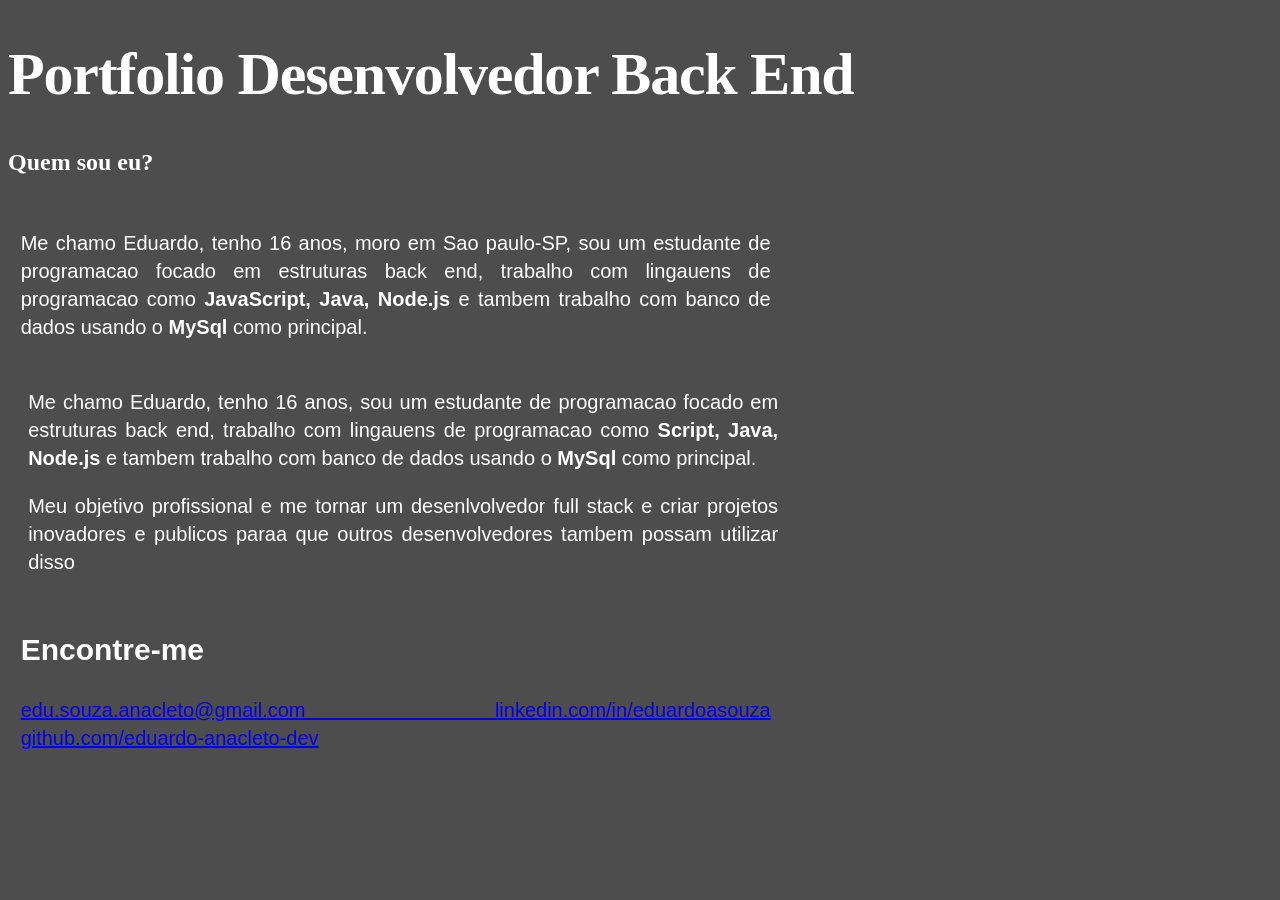
==== site-exemplo/index.html @ 8b59561f "arrumei os erros de formatacao" ====
<!DOCTYPE html>
<html lang="pt-BR">
<head>
    <meta charset="UTF-8">
    <meta name="viewport" content="width=device-width, initial-scale=1.0">
    <title> Primeiro site para git e github </title>
    <link rel="stylesheet" href="style.css">
</head>

<body>

    <h1> Portfolio Desenvolvedor Back End </h1>

<h2> Quem sou eu? </h2>

<header id="foto">
   
</header>



<div id="aboutme"> <p> Me chamo Eduardo, tenho 16 anos, moro em Sao paulo-SP, sou um estudante de programacao focado em estruturas back end, trabalho com lingauens de programacao como <strong>  JavaScript, Java, Node.js </strong> e tambem trabalho com banco de dados usando o <strong> MySql 
</strong> como principal. </p> 


<div id="aboutme"> <p> Me chamo Eduardo, tenho 16 anos, sou um estudante de programacao focado em estruturas back end, trabalho com lingauens de programacao como <strong>  Script, Java, Node.js </strong> e tambem trabalho com banco de dados usando o <strong> MySql </strong> como principal. </p> 

    
<p> Meu objetivo profissional e me tornar um desenlvolvedor full stack e criar projetos inovadores e publicos paraa que outros desenvolvedores tambem possam utilizar disso</p>   </div>


<section id="contatos">
<h2> Encontre-me </h2>

<a href="mailto:edu.souza.anacleto@gmail.com" target="_blank" rel="noopener noreferrer">
     edu.souza.anacleto@gmail.com
</a>

<a href="https://www.linkedin.com/in/eduardoasouza" target="_blank" rel="noopener noreferrer"> 
    linkedin.com/in/eduardoasouza
</a>

<a href="https://github.com/eduardo-anacleto-dev" target="_blank" rel="noopener noreferrer">
     github.com/eduardo-anacleto-dev
</a>
</section>

<script src="script.js"> 
</script>
</body>
</html>
---- site-exemplo/style.css ----
img{
    justify-content: center;
    align-items: center;
    border-radius: 10px;
    border: 10px 0px solid black;
    width: 300px;
    height: 400px;
    margin: auto;
}

h1{
    font-family:'DM Serif Disdplay' , serif;    align-items: center;
    font-size: 60px;
    letter-spacing: -.02em;
}

body{
    background-color:rgb(77, 77, 77); 
}

#aboutme{
    justify-content: center;
    font: normal 20px arial;
    width: 750px;
    padding: 1%;
    border-radius: 9px;
    font-family: 'Inter', sans-serif;
    text-align: justify;text-align: justify;
    line-height: 1.4;        /* melhora leitura */
    hyphens: auto;           /* quebra palavras corretamente */
}
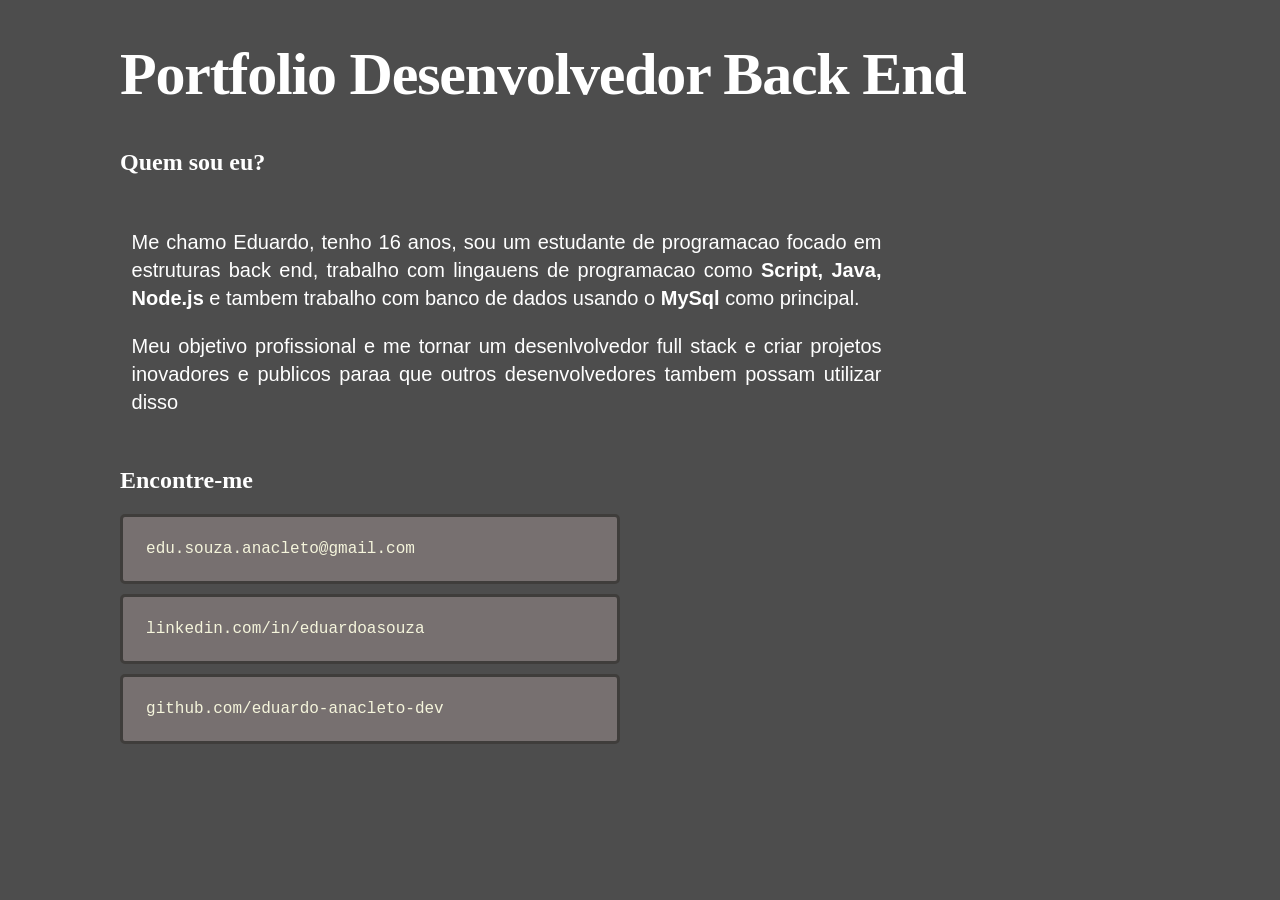
==== commit c3a5981a: "retirei o texto duplicado" ====
--- a/site-exemplo/index.html
+++ b/site-exemplo/index.html
@@ -16,12 +16,6 @@
 <header id="foto">
    
 </header>
-
-
-
-<div id="aboutme"> <p> Me chamo Eduardo, tenho 16 anos, moro em Sao paulo-SP, sou um estudante de programacao focado em estruturas back end, trabalho com lingauens de programacao como <strong>  JavaScript, Java, Node.js </strong> e tambem trabalho com banco de dados usando o <strong> MySql 
-</strong> como principal. </p> 
-
 
 <div id="aboutme"> <p> Me chamo Eduardo, tenho 16 anos, sou um estudante de programacao focado em estruturas back end, trabalho com lingauens de programacao como <strong>  Script, Java, Node.js </strong> e tambem trabalho com banco de dados usando o <strong> MySql </strong> como principal. </p> 
 
--- a/site-exemplo/style.css
+++ b/site-exemplo/style.css
@@ -7,17 +7,15 @@
     height: 400px;
     margin: auto;
 }
-
 h1{
     font-family:'DM Serif Disdplay' , serif;    align-items: center;
     font-size: 60px;
     letter-spacing: -.02em;
 }
-
 body{
     background-color:rgb(77, 77, 77); 
+    margin-left: 120px;
 }
-
 #aboutme{
     justify-content: center;
     font: normal 20px arial;
@@ -25,7 +23,29 @@
     padding: 1%;
     border-radius: 9px;
     font-family: 'Inter', sans-serif;
-    text-align: justify;text-align: justify;
+    text-align: justify;
     line-height: 1.4;        /* melhora leitura */
     hyphens: auto;           /* quebra palavras corretamente */
+}
+a{
+    display: block;
+    flex-direction: column;
+    box-sizing: border-box;
+    background-color: rgb(119, 112, 112);
+    border: 3px solid rgb(63, 61, 59);
+    padding: 2%;
+    align-items: left;
+    width: 500px;
+    height:auto;
+    margin-bottom: 10px;
+    transition: all 0.25 ease;
+    color: beige;
+    font-family: 'Courier New', Courier, monospace;
+    text-decoration: none;
+    border-radius: 5px;
+}
+a:hover{
+    background: rgba(224, 193, 168, 0.356);
+    border-color: rgb(236, 120, 42) ;
+
 }
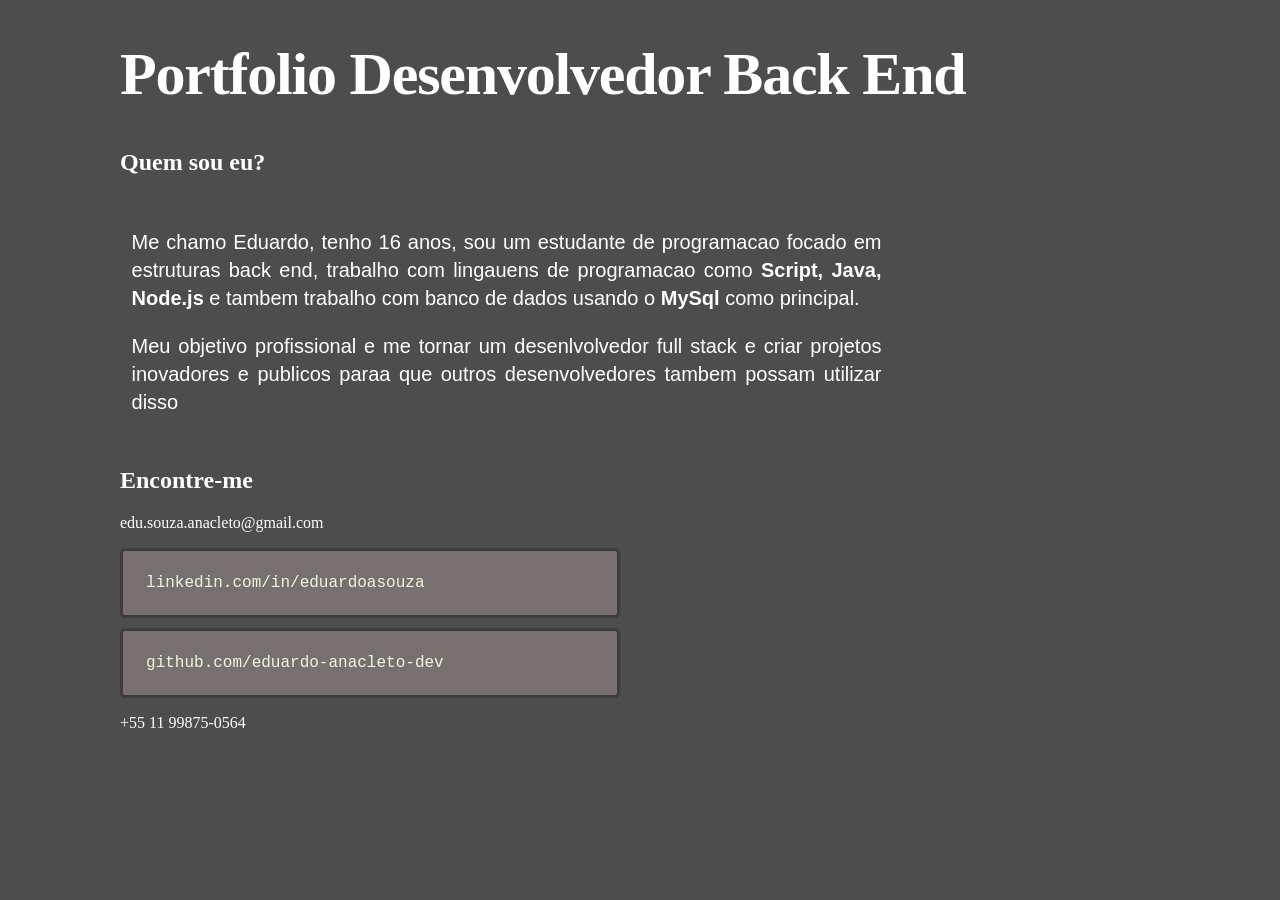
==== commit ec75ca72: "Adicionei numero e email tornei o numero e email de contato copiaveis para area de transferencia" ====
--- a/site-exemplo/index.html
+++ b/site-exemplo/index.html
@@ -24,11 +24,9 @@
 
 
 <section id="contatos">
-<h2> Encontre-me </h2>
+    <h2> Encontre-me </h2>
 
-<a href="mailto:edu.souza.anacleto@gmail.com" target="_blank" rel="noopener noreferrer">
-     edu.souza.anacleto@gmail.com
-</a>
+<p id="copiaveis"> edu.souza.anacleto@gmail.com </p> 
 
 <a href="https://www.linkedin.com/in/eduardoasouza" target="_blank" rel="noopener noreferrer"> 
     linkedin.com/in/eduardoasouza
@@ -37,6 +35,8 @@
 <a href="https://github.com/eduardo-anacleto-dev" target="_blank" rel="noopener noreferrer">
      github.com/eduardo-anacleto-dev
 </a>
+
+ <p id="copiaveis"> +55 11 99875-0564 </p>
 </section>
 
 <script src="script.js"> 
--- a/site-exemplo/style.css
+++ b/site-exemplo/style.css
@@ -45,7 +45,8 @@
     border-radius: 5px;
 }
 a:hover{
-    background: rgba(224, 193, 168, 0.356);
-    border-color: rgb(236, 120, 42) ;
+    background: rgba(54, 46, 39, 0.507);
+    border-color: rgb(182, 87, 24);
+
 
 }
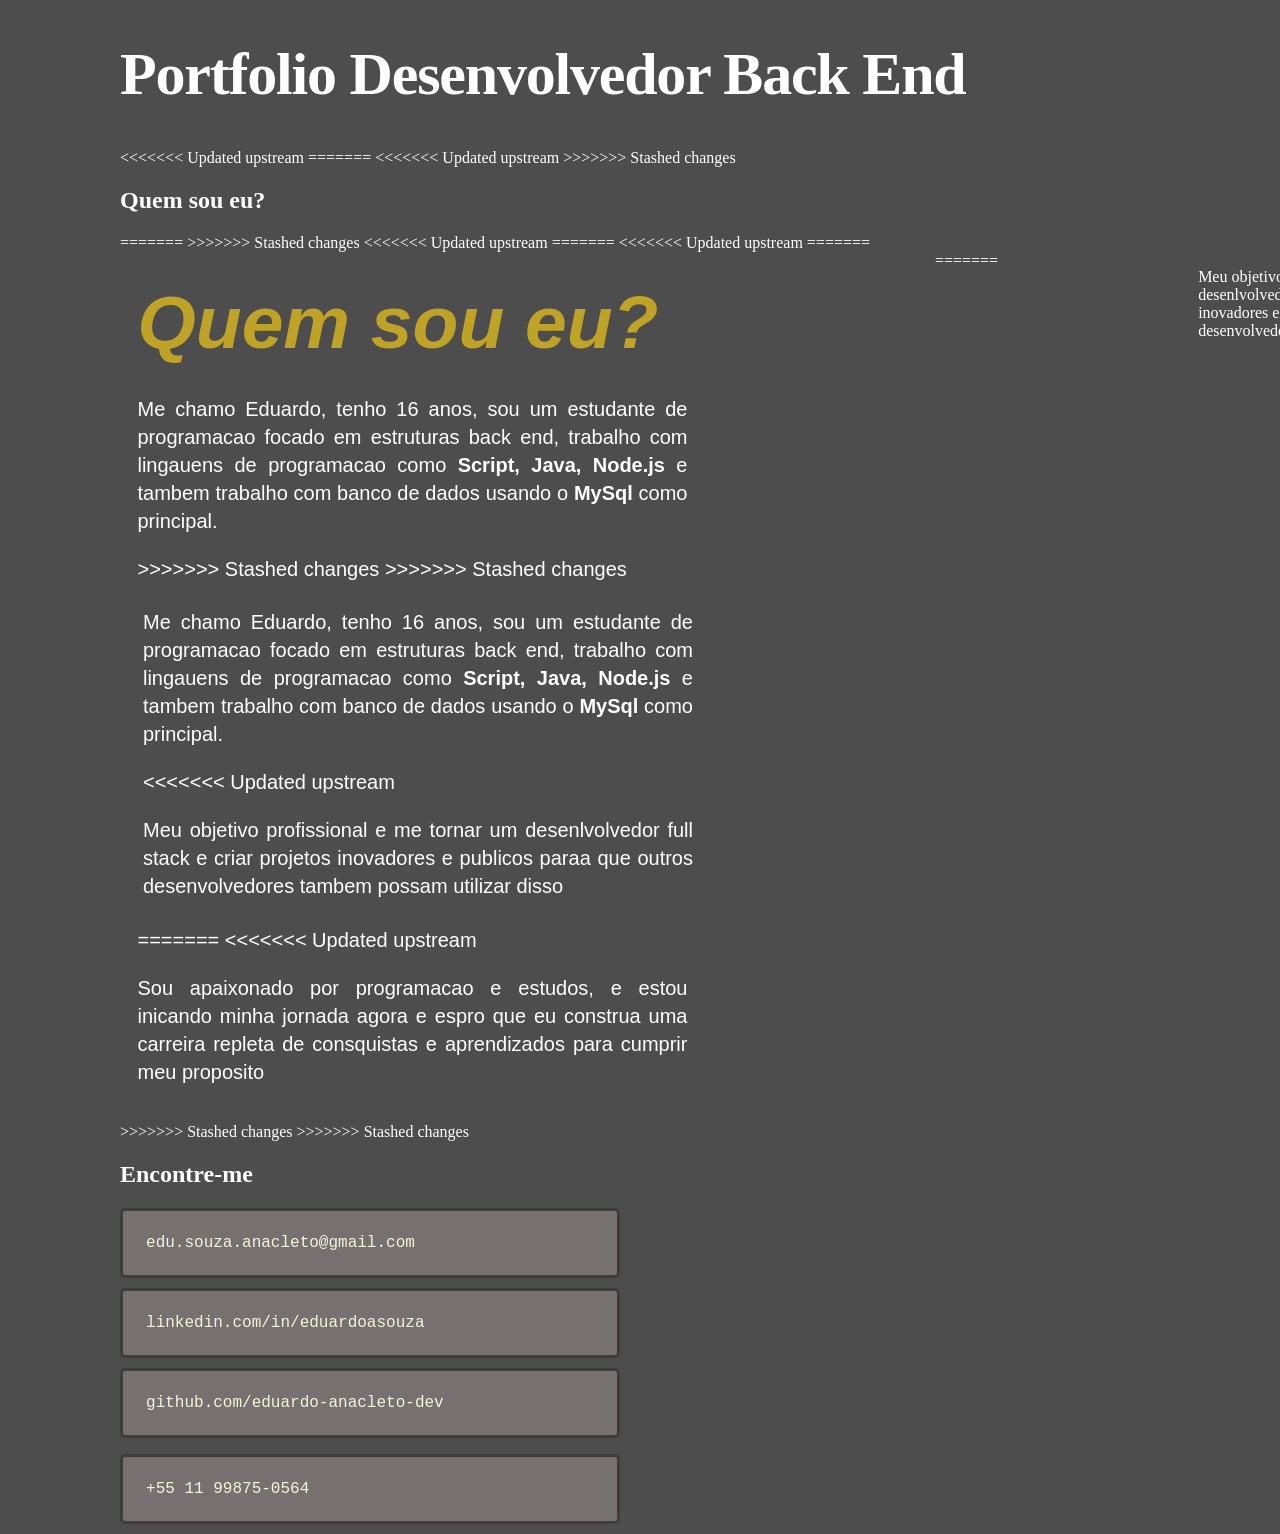
==== commit 9e48cdd7: "adicionei minha foto" ====
--- a/site-exemplo/index.html
+++ b/site-exemplo/index.html
@@ -10,17 +10,44 @@
 <body>
 
     <h1> Portfolio Desenvolvedor Back End </h1>
+<<<<<<< Updated upstream
 
+=======
+<<<<<<< Updated upstream
+>>>>>>> Stashed changes
 <h2> Quem sou eu? </h2>
+=======
 
-<header id="foto">
-   
-</header>
+>>>>>>> Stashed changes
 
+<<<<<<< Updated upstream
+=======
+
+<<<<<<< Updated upstream
+=======
+<header class="me">
+  
+<div id="aboutme"> 
+    <h2 id="quemsoueu"> Quem sou eu? </h2>
+     <p> Me chamo Eduardo, tenho 16 anos, sou um estudante de programacao focado em estruturas back end, trabalho com lingauens de programacao como <strong>  Script, Java, Node.js </strong> e tambem trabalho com banco de dados usando o <strong> MySql </strong> como principal. </p> 
+>>>>>>> Stashed changes
+
+>>>>>>> Stashed changes
 <div id="aboutme"> <p> Me chamo Eduardo, tenho 16 anos, sou um estudante de programacao focado em estruturas back end, trabalho com lingauens de programacao como <strong>  Script, Java, Node.js </strong> e tambem trabalho com banco de dados usando o <strong> MySql </strong> como principal. </p> 
 
     
+<<<<<<< Updated upstream
 <p> Meu objetivo profissional e me tornar um desenlvolvedor full stack e criar projetos inovadores e publicos paraa que outros desenvolvedores tambem possam utilizar disso</p>   </div>
+=======
+<<<<<<< Updated upstream
+<p> Sou apaixonado por programacao e estudos, e estou inicando minha jornada agora e espro que eu construa uma carreira repleta de consquistas e aprendizados para cumprir meu proposito </p>   </div>
+=======
+<p> Meu objetivo profissional e me tornar um desenlvolvedor full stack e criar projetos inovadores e publicos para que outros desenvolvedores tambem possam utilizar disso. </p>   </div>
+
+ <img id="minhafoto" src="https://media.licdn.com/dms/image/v2/D4D03AQG52Rzdq3sVVQ/profile-displayphoto-scale_400_400/B4DZyrmh.IGwAg-/0/1772405533630?e=1778716800&v=beta&t=rGkEUttghxcdXpabZgIbKZTOwg3xk8tVq2xDpe2UgGI" alt="mypicture">
+</header>
+>>>>>>> Stashed changes
+>>>>>>> Stashed changes
 
 
 <section id="contatos">
--- a/site-exemplo/style.css
+++ b/site-exemplo/style.css
@@ -19,15 +19,16 @@
 #aboutme{
     justify-content: center;
     font: normal 20px arial;
-    width: 750px;
+    width: 550px;
     padding: 1%;
     border-radius: 9px;
     font-family: 'Inter', sans-serif;
     text-align: justify;
     line-height: 1.4;        /* melhora leitura */
-    hyphens: auto;           /* quebra palavras corretamente */
+    hyphens: auto;        /* quebra palavras corretamente */
+    margin-right:30px;
 }
-a{
+a, #copiaveis{
     display: block;
     flex-direction: column;
     box-sizing: border-box;
@@ -44,9 +45,31 @@
     text-decoration: none;
     border-radius: 5px;
 }
+
 a:hover{
     background: rgba(54, 46, 39, 0.507);
     border-color: rgb(182, 87, 24);
+}
 
+a:hover, #copiaveis:hover{
+    background: rgba(54, 46, 39, 0.507);
+    border-color: rgb(236, 120, 42);
+}
 
+#minhafoto{
+    height:400px;
+    width: 380px;
+    border: 10px solid rgba(29, 26, 26, 0.39);
+}
+
+.me{
+    display:inline-flex;
+    gap:200px;
+}
+
+#quemsoueu{
+    font-size: 75px;
+    margin: 0 auto;
+    font-style: italic;
+    color: rgb(190, 163, 38);
 }
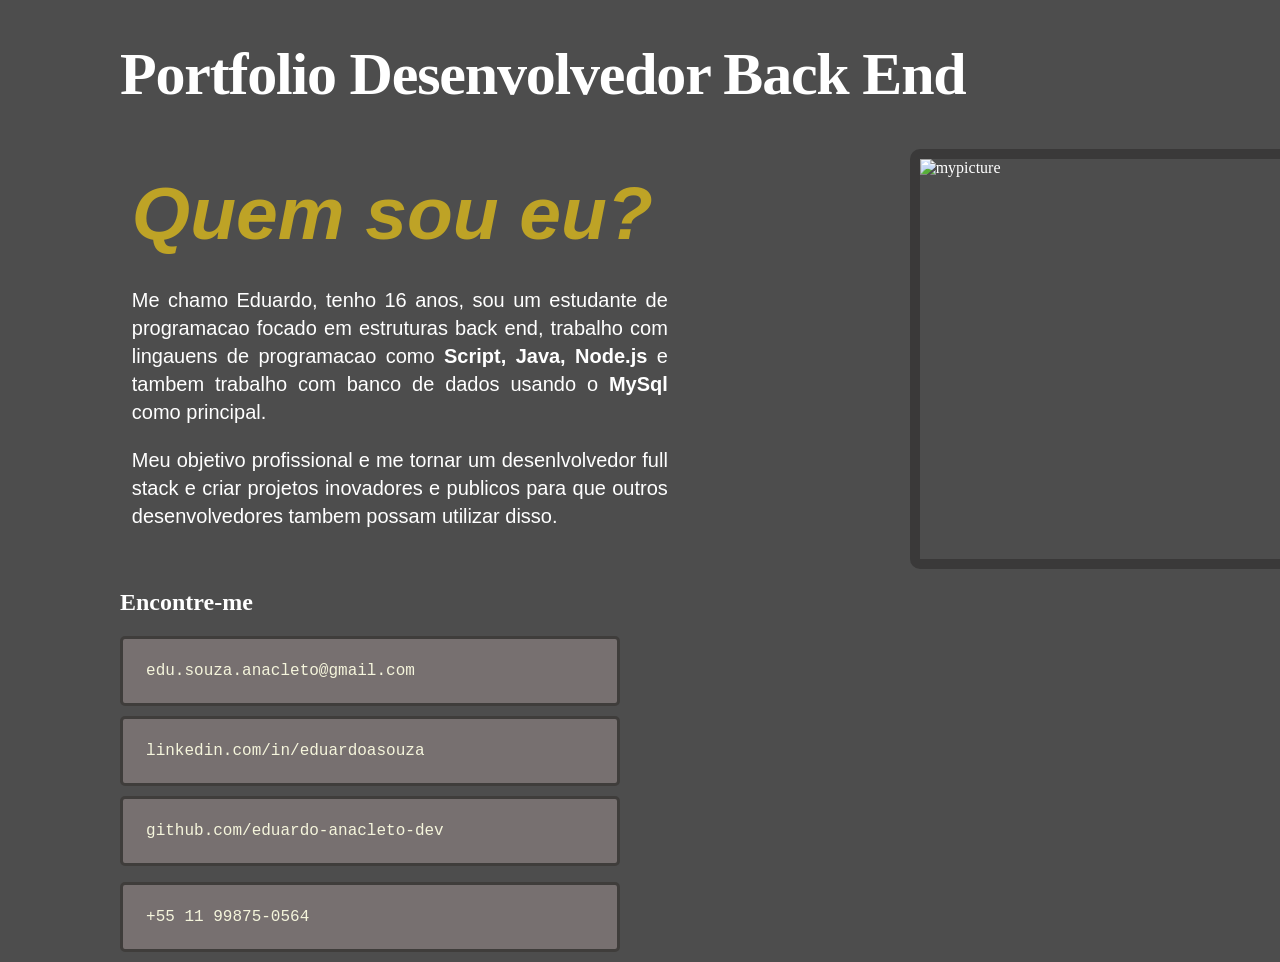
==== commit 74b44c1b: "adicionei minha foto 2.0" ====
--- a/site-exemplo/index.html
+++ b/site-exemplo/index.html
@@ -10,45 +10,18 @@
 <body>
 
     <h1> Portfolio Desenvolvedor Back End </h1>
-<<<<<<< Updated upstream
 
-=======
-<<<<<<< Updated upstream
->>>>>>> Stashed changes
-<h2> Quem sou eu? </h2>
-=======
-
->>>>>>> Stashed changes
-
-<<<<<<< Updated upstream
-=======
-
-<<<<<<< Updated upstream
-=======
 <header class="me">
   
 <div id="aboutme"> 
     <h2 id="quemsoueu"> Quem sou eu? </h2>
      <p> Me chamo Eduardo, tenho 16 anos, sou um estudante de programacao focado em estruturas back end, trabalho com lingauens de programacao como <strong>  Script, Java, Node.js </strong> e tambem trabalho com banco de dados usando o <strong> MySql </strong> como principal. </p> 
->>>>>>> Stashed changes
-
->>>>>>> Stashed changes
-<div id="aboutme"> <p> Me chamo Eduardo, tenho 16 anos, sou um estudante de programacao focado em estruturas back end, trabalho com lingauens de programacao como <strong>  Script, Java, Node.js </strong> e tambem trabalho com banco de dados usando o <strong> MySql </strong> como principal. </p> 
 
     
-<<<<<<< Updated upstream
-<p> Meu objetivo profissional e me tornar um desenlvolvedor full stack e criar projetos inovadores e publicos paraa que outros desenvolvedores tambem possam utilizar disso</p>   </div>
-=======
-<<<<<<< Updated upstream
-<p> Sou apaixonado por programacao e estudos, e estou inicando minha jornada agora e espro que eu construa uma carreira repleta de consquistas e aprendizados para cumprir meu proposito </p>   </div>
-=======
 <p> Meu objetivo profissional e me tornar um desenlvolvedor full stack e criar projetos inovadores e publicos para que outros desenvolvedores tambem possam utilizar disso. </p>   </div>
 
  <img id="minhafoto" src="https://media.licdn.com/dms/image/v2/D4D03AQG52Rzdq3sVVQ/profile-displayphoto-scale_400_400/B4DZyrmh.IGwAg-/0/1772405533630?e=1778716800&v=beta&t=rGkEUttghxcdXpabZgIbKZTOwg3xk8tVq2xDpe2UgGI" alt="mypicture">
 </header>
->>>>>>> Stashed changes
->>>>>>> Stashed changes
-
 
 <section id="contatos">
     <h2> Encontre-me </h2>
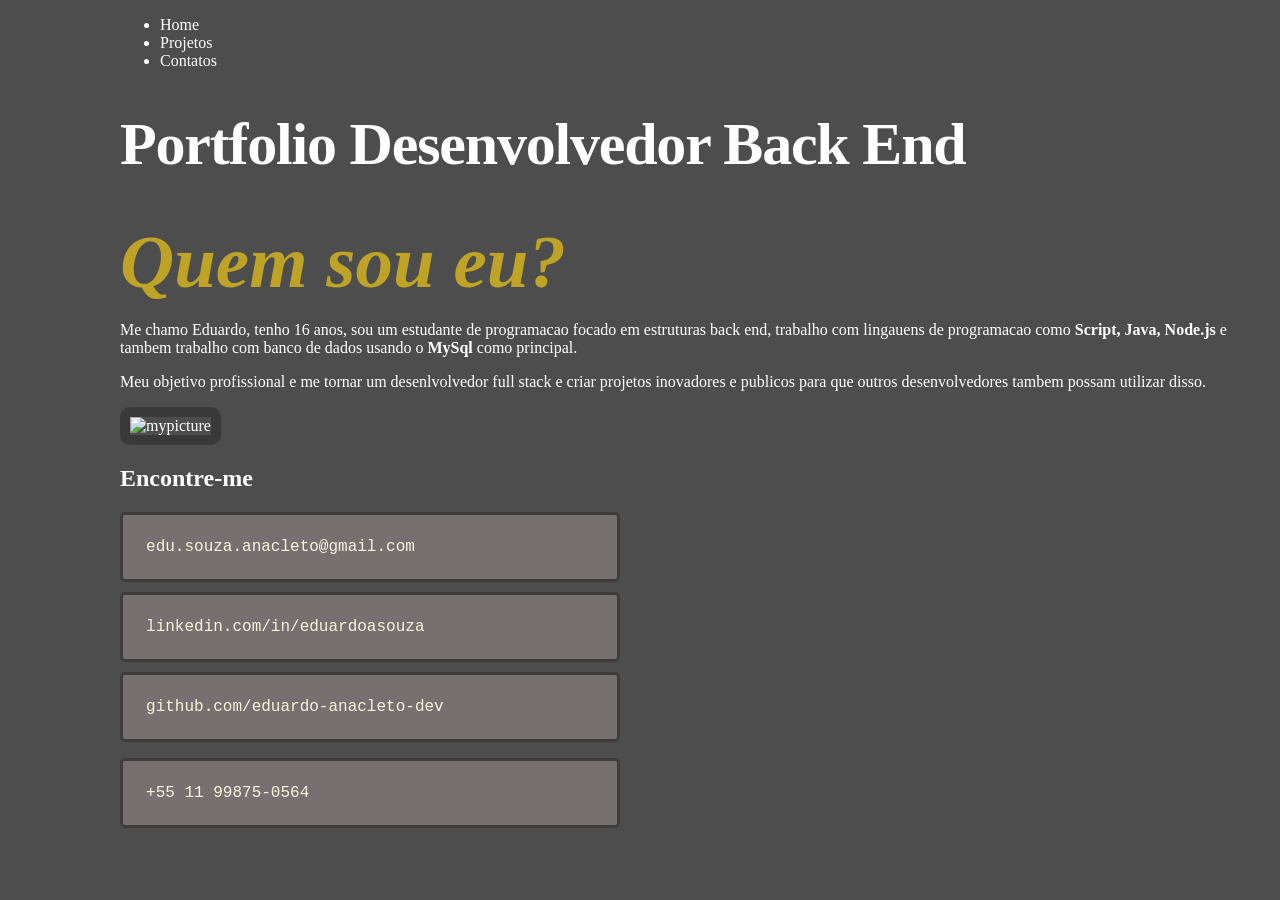
==== commit 04781a0c: "criei a minha navbar criei a navbar e oragnizei cada link por camadas e classes, para usar o flexbox" ====
--- a/site-exemplo/index.html
+++ b/site-exemplo/index.html
@@ -8,20 +8,30 @@
 </head>
 
 <body>
+<nav class="navbar">
+    <ul class="links">
+        <li> Home
+        <li> Projetos
+        <li> Contatos 
+    </ul>
+</nav>
 
+<main> 
     <h1> Portfolio Desenvolvedor Back End </h1>
+  
+    <div class="home"> 
+<div class="aboutme"> 
+    <h2 id="quemsoueu"> Quem sou eu? </h2>
+     <p> Me chamo Eduardo, tenho 16 anos, sou um estudante de programacao focado em estruturas back end, trabalho com lingauens de programacao como <strong>  Script, Java, Node.js </strong> e tambem trabalho com banco de dados usando o <strong> MySql </strong> como principal. </p>
 
-<header class="me">
-  
-<div id="aboutme"> 
-    <h2 id="quemsoueu"> Quem sou eu? </h2>
-     <p> Me chamo Eduardo, tenho 16 anos, sou um estudante de programacao focado em estruturas back end, trabalho com lingauens de programacao como <strong>  Script, Java, Node.js </strong> e tambem trabalho com banco de dados usando o <strong> MySql </strong> como principal. </p> 
+    <p> Meu objetivo profissional e me tornar um desenlvolvedor full stack e criar projetos inovadores e publicos para que outros desenvolvedores tambem possam utilizar disso. </p>   
+
+  </div> 
 
     
-<p> Meu objetivo profissional e me tornar um desenlvolvedor full stack e criar projetos inovadores e publicos para que outros desenvolvedores tambem possam utilizar disso. </p>   </div>
 
  <img id="minhafoto" src="https://media.licdn.com/dms/image/v2/D4D03AQG52Rzdq3sVVQ/profile-displayphoto-scale_400_400/B4DZyrmh.IGwAg-/0/1772405533630?e=1778716800&v=beta&t=rGkEUttghxcdXpabZgIbKZTOwg3xk8tVq2xDpe2UgGI" alt="mypicture">
-</header>
+</div>
 
 <section id="contatos">
     <h2> Encontre-me </h2>
@@ -38,6 +48,8 @@
 
  <p id="copiaveis"> +55 11 99875-0564 </p>
 </section>
+</main>
+
 
 <script src="script.js"> 
 </script>
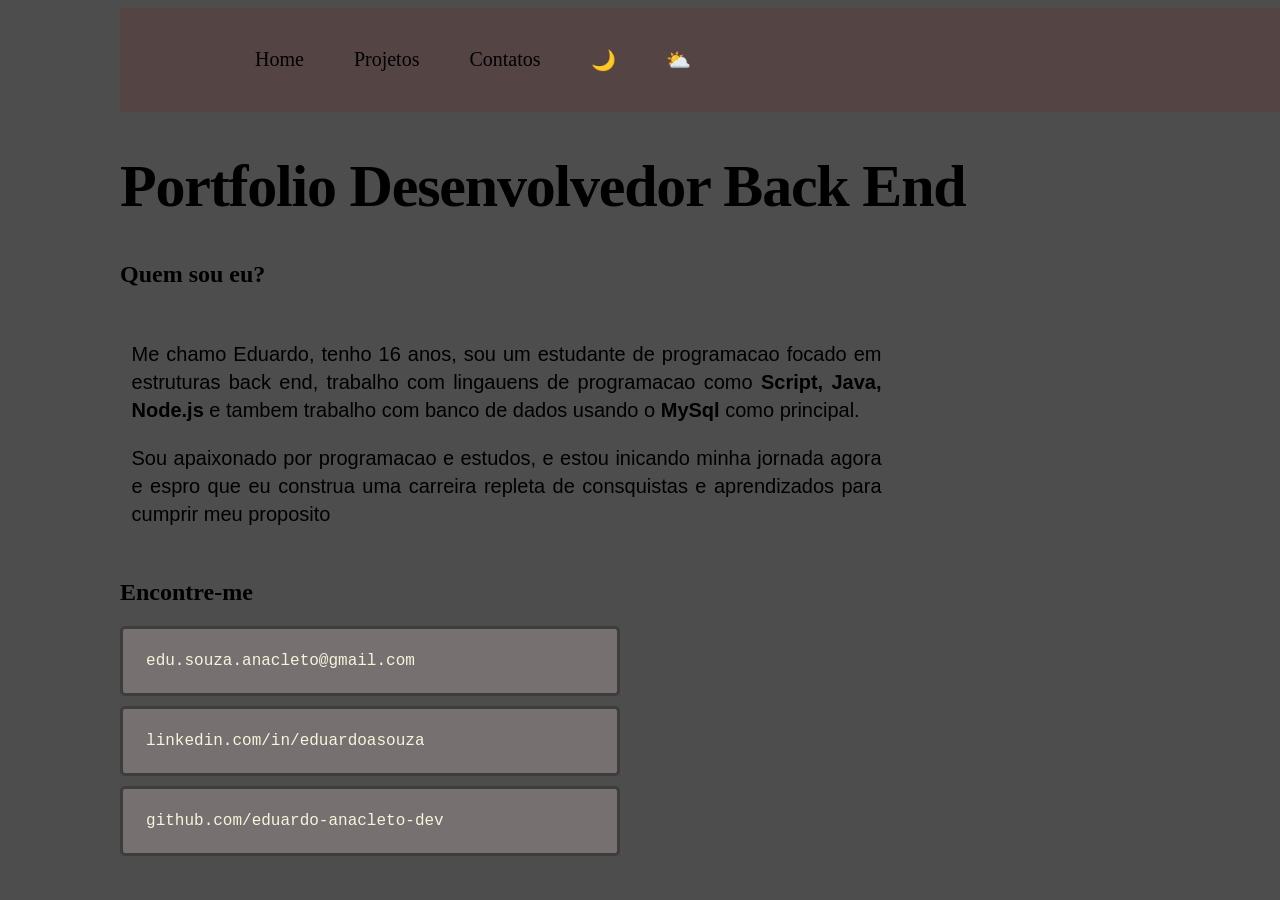
==== commit 42e47778: "adicionei modo dark e light" ====
--- a/site-exemplo/index.html
+++ b/site-exemplo/index.html
@@ -10,33 +10,33 @@
 <body>
 <nav class="navbar">
     <ul class="links">
-        <li> Home
-        <li> Projetos
-        <li> Contatos 
+        <li> Home </li>
+        <li> Projetos </li>
+        <li> Contatos </li> 
+        <li type="button" class="dark"> 🌙 </li>
+        <li type="button" class="light"> ⛅ </li>
     </ul>
 </nav>
 
-<main> 
     <h1> Portfolio Desenvolvedor Back End </h1>
-  
-    <div class="home"> 
-<div class="aboutme"> 
-    <h2 id="quemsoueu"> Quem sou eu? </h2>
-     <p> Me chamo Eduardo, tenho 16 anos, sou um estudante de programacao focado em estruturas back end, trabalho com lingauens de programacao como <strong>  Script, Java, Node.js </strong> e tambem trabalho com banco de dados usando o <strong> MySql </strong> como principal. </p>
+<h2> Quem sou eu? </h2>
 
-    <p> Meu objetivo profissional e me tornar um desenlvolvedor full stack e criar projetos inovadores e publicos para que outros desenvolvedores tambem possam utilizar disso. </p>   
+<header id="foto">
+   
+</header>
 
-  </div> 
 
+<div id="aboutme"> <p> Me chamo Eduardo, tenho 16 anos, sou um estudante de programacao focado em estruturas back end, trabalho com lingauens de programacao como <strong>  Script, Java, Node.js </strong> e tambem trabalho com banco de dados usando o <strong> MySql </strong> como principal. </p> 
     
+<p> Sou apaixonado por programacao e estudos, e estou inicando minha jornada agora e espro que eu construa uma carreira repleta de consquistas e aprendizados para cumprir meu proposito </p>   </div>
 
- <img id="minhafoto" src="https://media.licdn.com/dms/image/v2/D4D03AQG52Rzdq3sVVQ/profile-displayphoto-scale_400_400/B4DZyrmh.IGwAg-/0/1772405533630?e=1778716800&v=beta&t=rGkEUttghxcdXpabZgIbKZTOwg3xk8tVq2xDpe2UgGI" alt="mypicture">
-</div>
 
 <section id="contatos">
-    <h2> Encontre-me </h2>
+<h2> Encontre-me </h2>
 
-<p id="copiaveis"> edu.souza.anacleto@gmail.com </p> 
+<a href="mailto:edu.souza.anacleto@gmail.com" target="_blank" rel="noopener noreferrer">
+     edu.souza.anacleto@gmail.com
+</a>
 
 <a href="https://www.linkedin.com/in/eduardoasouza" target="_blank" rel="noopener noreferrer"> 
     linkedin.com/in/eduardoasouza
@@ -45,11 +45,7 @@
 <a href="https://github.com/eduardo-anacleto-dev" target="_blank" rel="noopener noreferrer">
      github.com/eduardo-anacleto-dev
 </a>
-
- <p id="copiaveis"> +55 11 99875-0564 </p>
 </section>
-</main>
-
 
 <script src="script.js"> 
 </script>
--- a/site-exemplo/style.css
+++ b/site-exemplo/style.css
@@ -7,28 +7,31 @@
     height: 400px;
     margin: auto;
 }
+
 h1{
     font-family:'DM Serif Disdplay' , serif;    align-items: center;
     font-size: 60px;
     letter-spacing: -.02em;
 }
+
 body{
     background-color:rgb(77, 77, 77); 
     margin-left: 120px;
 }
+
 #aboutme{
     justify-content: center;
     font: normal 20px arial;
-    width: 550px;
+    width: 750px;
     padding: 1%;
     border-radius: 9px;
     font-family: 'Inter', sans-serif;
     text-align: justify;
     line-height: 1.4;        /* melhora leitura */
-    hyphens: auto;        /* quebra palavras corretamente */
-    margin-right:30px;
+    hyphens: auto;           /* quebra palavras corretamente */
 }
-a, #copiaveis{
+
+a{
     display: block;
     flex-direction: column;
     box-sizing: border-box;
@@ -47,29 +50,26 @@
 }
 
 a:hover{
-    background: rgba(54, 46, 39, 0.507);
-    border-color: rgb(182, 87, 24);
+    background: rgba(224, 193, 168, 0.356);
+    border-color: rgb(236, 120, 42) ;
+
+}
+.navbar{
+    display:flex;
+    align-items: center;
+    justify-content: space-between;
+    background-color: rgba(90, 63, 63, 0.623);
+    padding: 20px;
+    width: 100%;
+}
+.links{
+    display: flex;
+    list-style:none;
+    gap: 50px;
+    margin-left:75px;
+    font-size: 20px;
 }
 
-a:hover, #copiaveis:hover{
-    background: rgba(54, 46, 39, 0.507);
-    border-color: rgb(236, 120, 42);
+.dark,.light:hover{
+    cursor: pointer;
 }
-
-#minhafoto{
-    height:400px;
-    width: 380px;
-    border: 10px solid rgba(29, 26, 26, 0.39);
-}
-
-.me{
-    display:inline-flex;
-    gap:200px;
-}
-
-#quemsoueu{
-    font-size: 75px;
-    margin: 0 auto;
-    font-style: italic;
-    color: rgb(190, 163, 38);
-}
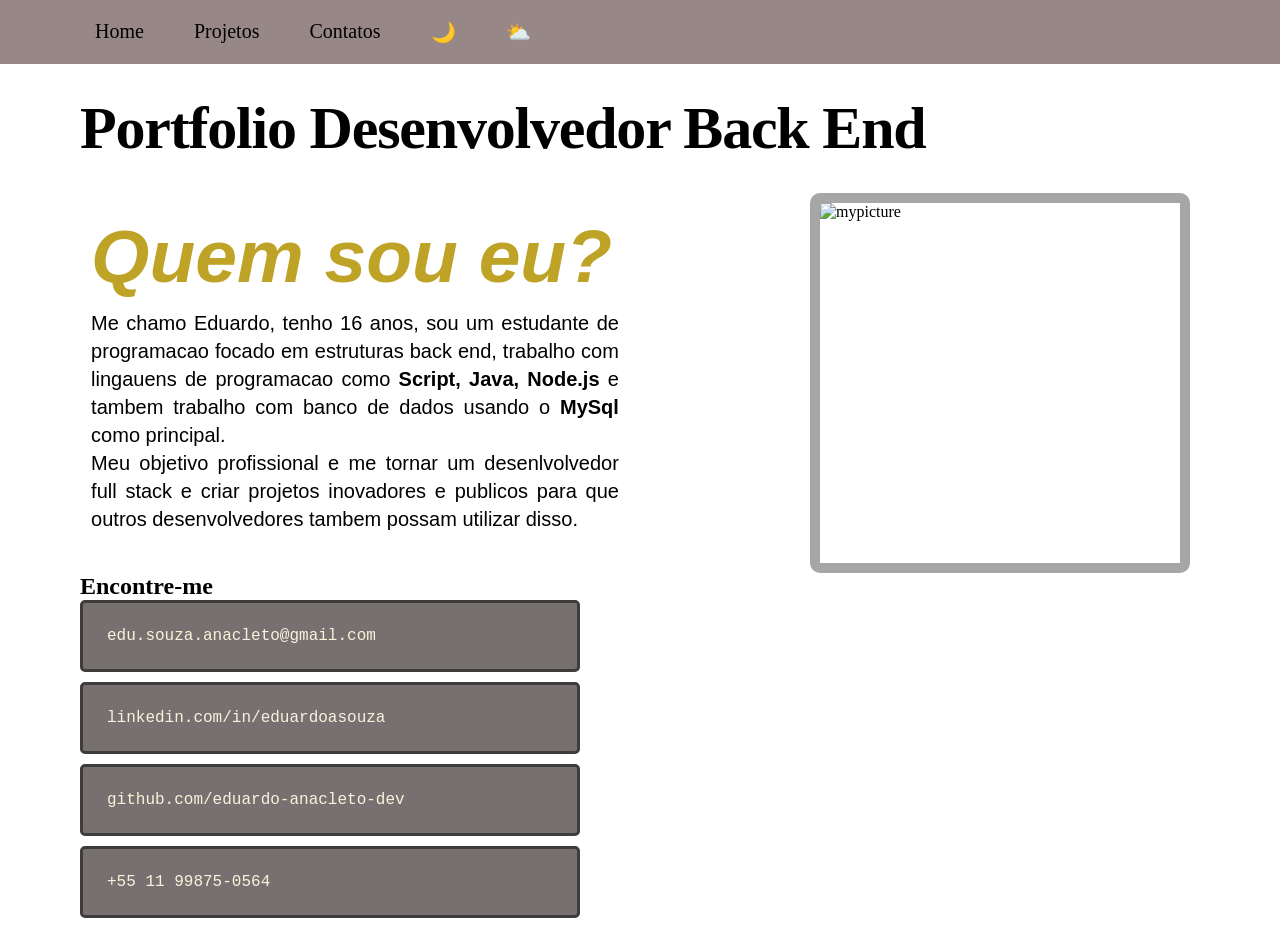
==== commit fa6bf255: "adicionei modo dark e light" ====
--- a/site-exemplo/index.html
+++ b/site-exemplo/index.html
@@ -18,25 +18,27 @@
     </ul>
 </nav>
 
+<main> 
     <h1> Portfolio Desenvolvedor Back End </h1>
-<h2> Quem sou eu? </h2>
+  
+    <div class="home"> 
+<div class="aboutme"> 
+    <h2 id="quemsoueu"> Quem sou eu? </h2>
+     <p> Me chamo Eduardo, tenho 16 anos, sou um estudante de programacao focado em estruturas back end, trabalho com lingauens de programacao como <strong>  Script, Java, Node.js </strong> e tambem trabalho com banco de dados usando o <strong> MySql </strong> como principal. </p>
 
-<header id="foto">
-   
-</header>
+    <p> Meu objetivo profissional e me tornar um desenlvolvedor full stack e criar projetos inovadores e publicos para que outros desenvolvedores tambem possam utilizar disso. </p>   
 
+  </div> 
 
-<div id="aboutme"> <p> Me chamo Eduardo, tenho 16 anos, sou um estudante de programacao focado em estruturas back end, trabalho com lingauens de programacao como <strong>  Script, Java, Node.js </strong> e tambem trabalho com banco de dados usando o <strong> MySql </strong> como principal. </p> 
     
-<p> Sou apaixonado por programacao e estudos, e estou inicando minha jornada agora e espro que eu construa uma carreira repleta de consquistas e aprendizados para cumprir meu proposito </p>   </div>
 
+ <img id="minhafoto" src="https://media.licdn.com/dms/image/v2/D4D03AQG52Rzdq3sVVQ/profile-displayphoto-scale_400_400/B4DZyrmh.IGwAg-/0/1772405533630?e=1778716800&v=beta&t=rGkEUttghxcdXpabZgIbKZTOwg3xk8tVq2xDpe2UgGI" alt="mypicture">
+</div>
 
 <section id="contatos">
-<h2> Encontre-me </h2>
+    <h2> Encontre-me </h2>
 
-<a href="mailto:edu.souza.anacleto@gmail.com" target="_blank" rel="noopener noreferrer">
-     edu.souza.anacleto@gmail.com
-</a>
+<p id="copiaveis"> edu.souza.anacleto@gmail.com </p> 
 
 <a href="https://www.linkedin.com/in/eduardoasouza" target="_blank" rel="noopener noreferrer"> 
     linkedin.com/in/eduardoasouza
@@ -45,7 +47,11 @@
 <a href="https://github.com/eduardo-anacleto-dev" target="_blank" rel="noopener noreferrer">
      github.com/eduardo-anacleto-dev
 </a>
+
+ <p id="copiaveis"> +55 11 99875-0564 </p>
 </section>
+</main>
+
 
 <script src="script.js"> 
 </script>
--- a/site-exemplo/style.css
+++ b/site-exemplo/style.css
@@ -1,3 +1,9 @@
+*{
+    margin: 0;
+    padding: 0;
+    box-sizing: border-box;
+}
+
 img{
     justify-content: center;
     align-items: center;
@@ -12,26 +18,29 @@
     font-family:'DM Serif Disdplay' , serif;    align-items: center;
     font-size: 60px;
     letter-spacing: -.02em;
+    margin: 30px;
+    margin-left: 0;
 }
 
-body{
-    background-color:rgb(77, 77, 77); 
-    margin-left: 120px;
+main{
+    margin-left: 80px;
 }
-
-#aboutme{
+.aboutme{
     justify-content: center;
     font: normal 20px arial;
+    width: 550px;
     width: 750px;
     padding: 1%;
+    max-width: 550px;
     border-radius: 9px;
     font-family: 'Inter', sans-serif;
     text-align: justify;
     line-height: 1.4;        /* melhora leitura */
-    hyphens: auto;           /* quebra palavras corretamente */
+    hyphens: auto;        /* quebra palavras corretamente */
+    margin-right:30px;
 }
 
-a{
+a, #copiaveis{
     display: block;
     flex-direction: column;
     box-sizing: border-box;
@@ -50,10 +59,47 @@
 }
 
 a:hover{
-    background: rgba(224, 193, 168, 0.356);
-    border-color: rgb(236, 120, 42) ;
+    background: rgba(54, 46, 39, 0.507);
+    border-color: rgb(182, 87, 24);
+}
 
+a:hover, #copiaveis:hover{
+    background: rgba(54, 46, 39, 0.507);
+    border-color: rgb(236, 120, 42);
 }
+
+#minhafoto{
+    height:400px;
+    width: 380px;
+    border: 10px solid rgba(29, 26, 26, 0.39);
+}
+
+.me{
+    display:inline-flex;
+    gap:200px;
+}
+
+#minhafoto{
+    height:380px;
+    width: 380px;
+    border: 10px solid rgba(29, 26, 26, 0.39);
+}
+
+.home{
+    display: inline-flex;
+    justify-content:space-around;
+    align-items: baseline;
+    gap: 150px;
+}
+
+#quemsoueu{
+    font-size: 75px;
+    margin: 0 auto;
+    font-style: italic;
+    color: rgb(190, 163, 38);
+}
+
+
 .navbar{
     display:flex;
     align-items: center;
@@ -72,4 +118,4 @@
 
 .dark,.light:hover{
     cursor: pointer;
-}
+}
